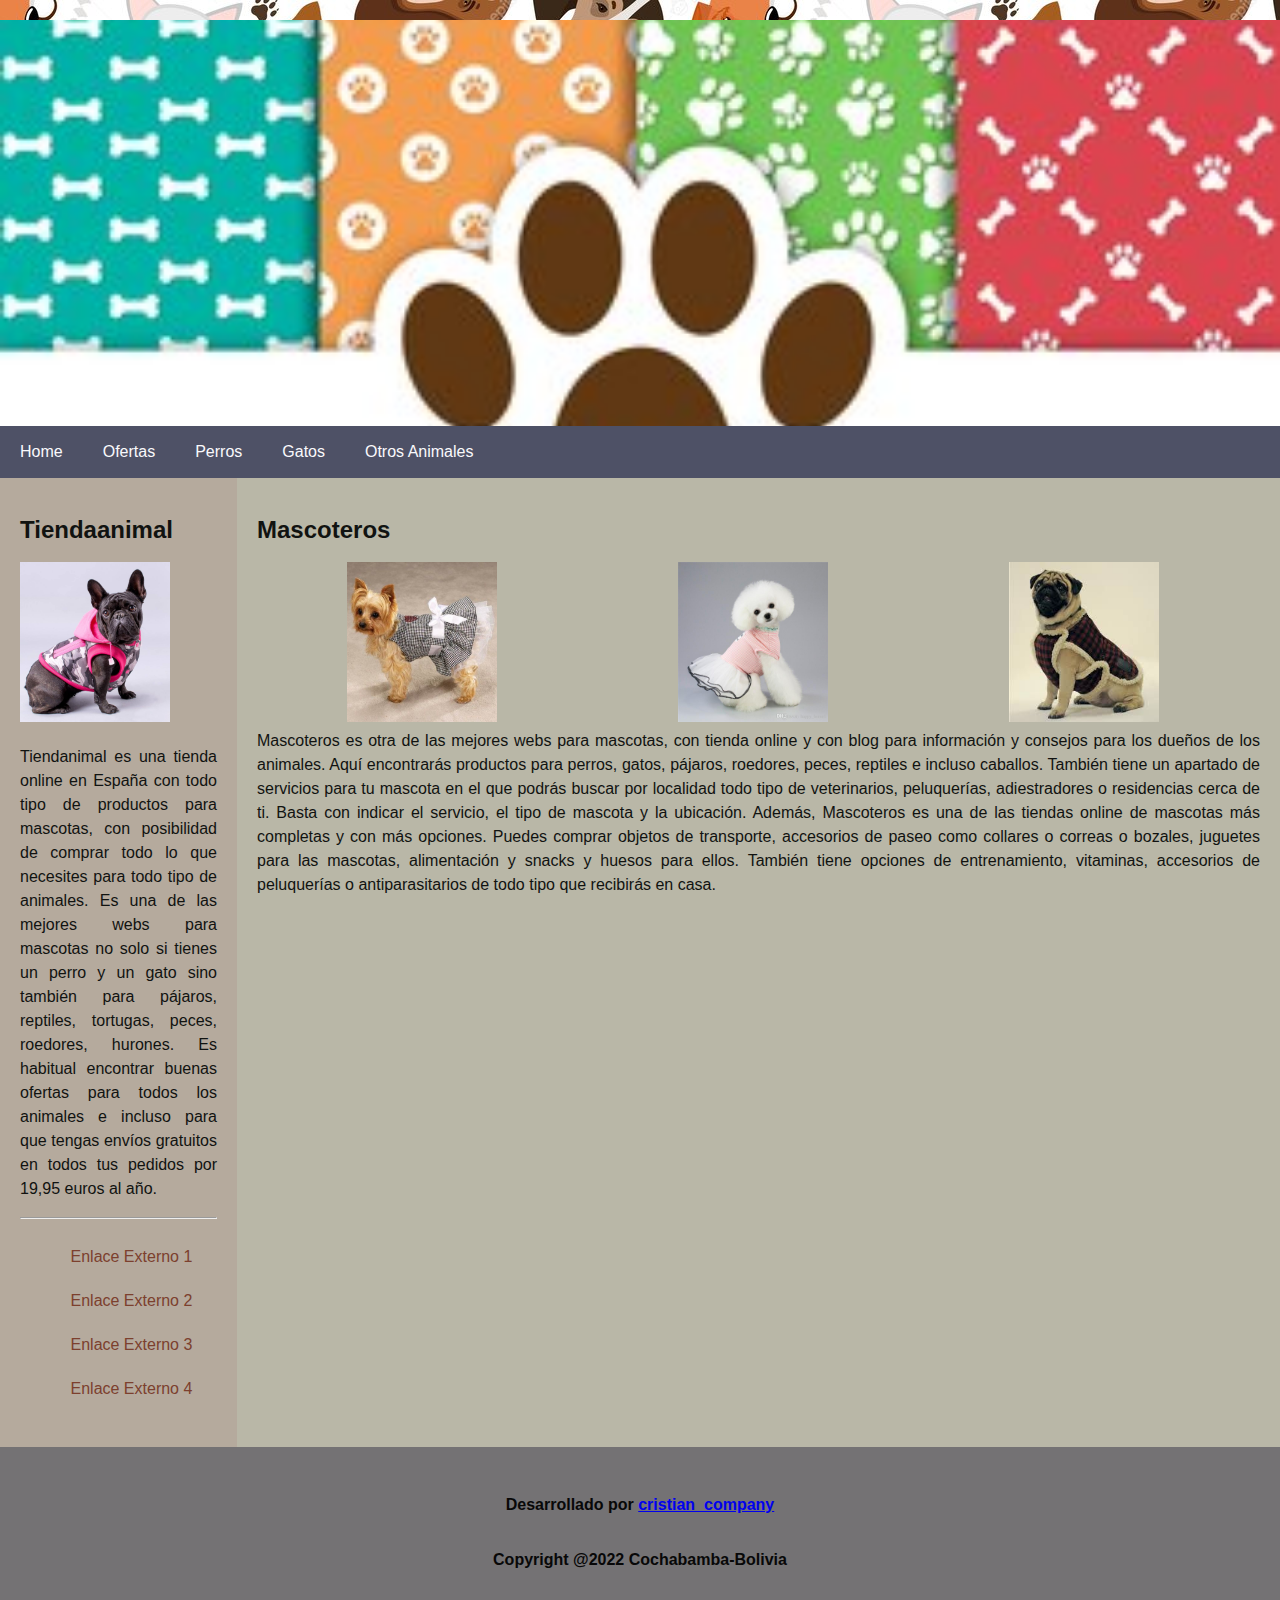
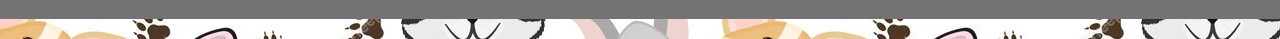
==== css/Practica_2/index.html @ c97ce92f "cristian" ====
<!DOCTYPE html>
<html lang="en">
<head>
    <meta charset="UTF-8">
    <meta http-equiv="X-UA-Compatible" content="IE=edge">
    <meta name="viewport" content="width=device-width, initial-scale=1.0">
    <title>Practica_2</title>
    <link rel="stylesheet" href="css/estilos.css">
</head>
<body>

    <header>
        <Main>
            
        </Main>
    </header>

    <nav>
        <a href="#">Home</a>
        <a href="#">Ofertas</a>
        <a href="#">Perros</a>
        <a href="#">Gatos</a>
        <a href="#">Otros Animales</a>
    </nav>
    <div class="row">

        <aside>
            
            <h2>Tiendaanimal</h2>
            <div class="imagen">
                <img src="img/img9.jpg"  width="150" height="160" alt="InternetCtrl">
            </div>

            <p> Tiendanimal es una tienda online en España con todo tipo de productos para mascotas, con posibilidad de comprar todo lo que necesites para todo tipo de animales. Es una de las mejores webs para mascotas no solo si tienes un perro y un gato sino también para pájaros, reptiles, tortugas, peces, roedores, hurones. Es habitual encontrar buenas ofertas para todos los animales e incluso para que tengas envíos gratuitos en todos tus pedidos por 19,95 euros al año.</p>
            <hr>
                       
            <ul class="enlaces">
            <li><a href="#">Enlace Externo 1</a></li>
            <li><a href="#">Enlace Externo 2</a></li>
            <li><a href="#">Enlace Externo 3</a></li>
            <li><a href="#">Enlace Externo 4</a></li>

        </ul>       
        </aside>
        <section>

            <h2>Mascoteros</h2>
            <div class="galeria">
                <img src="img/img2.jpg" width="150" height="160" alt="InternetCtrl">
                </div>
                <div class="galeria">
                <img src="img/img3.jpg" width="150" height="160" alt="InternetCtrl">
                </div>
                <div class="galeria">
                <img src="img/img8.jpg" width="150" height="160" alt="InternetCtrl">
            </div>

            <p>Mascoteros es otra de las mejores webs para mascotas, con tienda online y con blog para información y consejos para los dueños de los animales. Aquí encontrarás productos para perros, gatos, pájaros, roedores, peces, reptiles e incluso caballos. También tiene un apartado de servicios para tu mascota en el que podrás buscar por localidad todo tipo de veterinarios, peluquerías, adiestradores o residencias cerca de ti. Basta con indicar el servicio, el tipo de mascota y la ubicación.

                Además, Mascoteros es una de las tiendas online de mascotas más completas y con más opciones. Puedes comprar objetos de transporte, accesorios de paseo como collares o correas o bozales, juguetes para las mascotas, alimentación y snacks y huesos para ellos. También tiene opciones de entrenamiento, vitaminas, accesorios de peluquerías o antiparasitarios de todo tipo que recibirás en casa.</p>
        </section>

    </div>

    <footer>
        <h4>Desarrollado por <a href="http://www.criscompany.com">cristian_company</a></h4>
    <h4>Copyright @2022 Cochabamba-Bolivia</h4>
    </footer>
    
</body>
</html>
---- css/Practica_2/css/estilos.css ----
*
body {
	padding: 0;
	background: #4E5166 url(../img/img11.jpg);
	line-height: 1.5em;
	color: #111311;
    text-align: justify;
    font-family: Arial, Helvetica, sans-serif;
        max-width: 1500px;
        margin: 20px auto;
        
}


header{
    background-image:url(../img/img13.jpg); background-repeat:no-repeat; background-position:center center; background-attachment:fixed; background-size:cover;  height: 150px;
    padding: 10%;
    
}
.galeria{width:33%; float:left;text-align:center;}


/*Fondo de la barra de navegacion*/
nav{
    display: flex;
    flex-direction: row;
    background-color: #4E5166;
}
nav a:hover{

    background: #225b72;
}

nav a{
    color: rgb(250, 249, 252);
    padding: 14px 20px;
    text-decoration: none;
}

.row{
    display: flex;
    flex-wrap: wrap;
}
aside{
    flex: 90px;
    background-color: #B5AA9D;
    padding: 20px;
}

.enlaces li{

    list-style: none;
    padding: 10px;
    
}
.enlaces li a {

    text-decoration: none;
    padding: 15px;
    color: rgb(124, 64, 46);
    margin-top: 15px;
    margin-bottom: 15px;
    padding: 0.5px;
}

.enlaces li a:hover{

    background: #f0eabd;
}
section{
    flex: 70%;
    background-color: #B9B7A7;
    padding: 20px;
}

footer{
    padding: 20px;
    text-align: center;
    background-color: #747274;
}

footer h4{
    color: rgb(8, 8, 8);
    padding: 5px 5px;
    
}

@media screen and (max-width: 700px){
    nav, .row{
        flex-direction: column;
    }
}
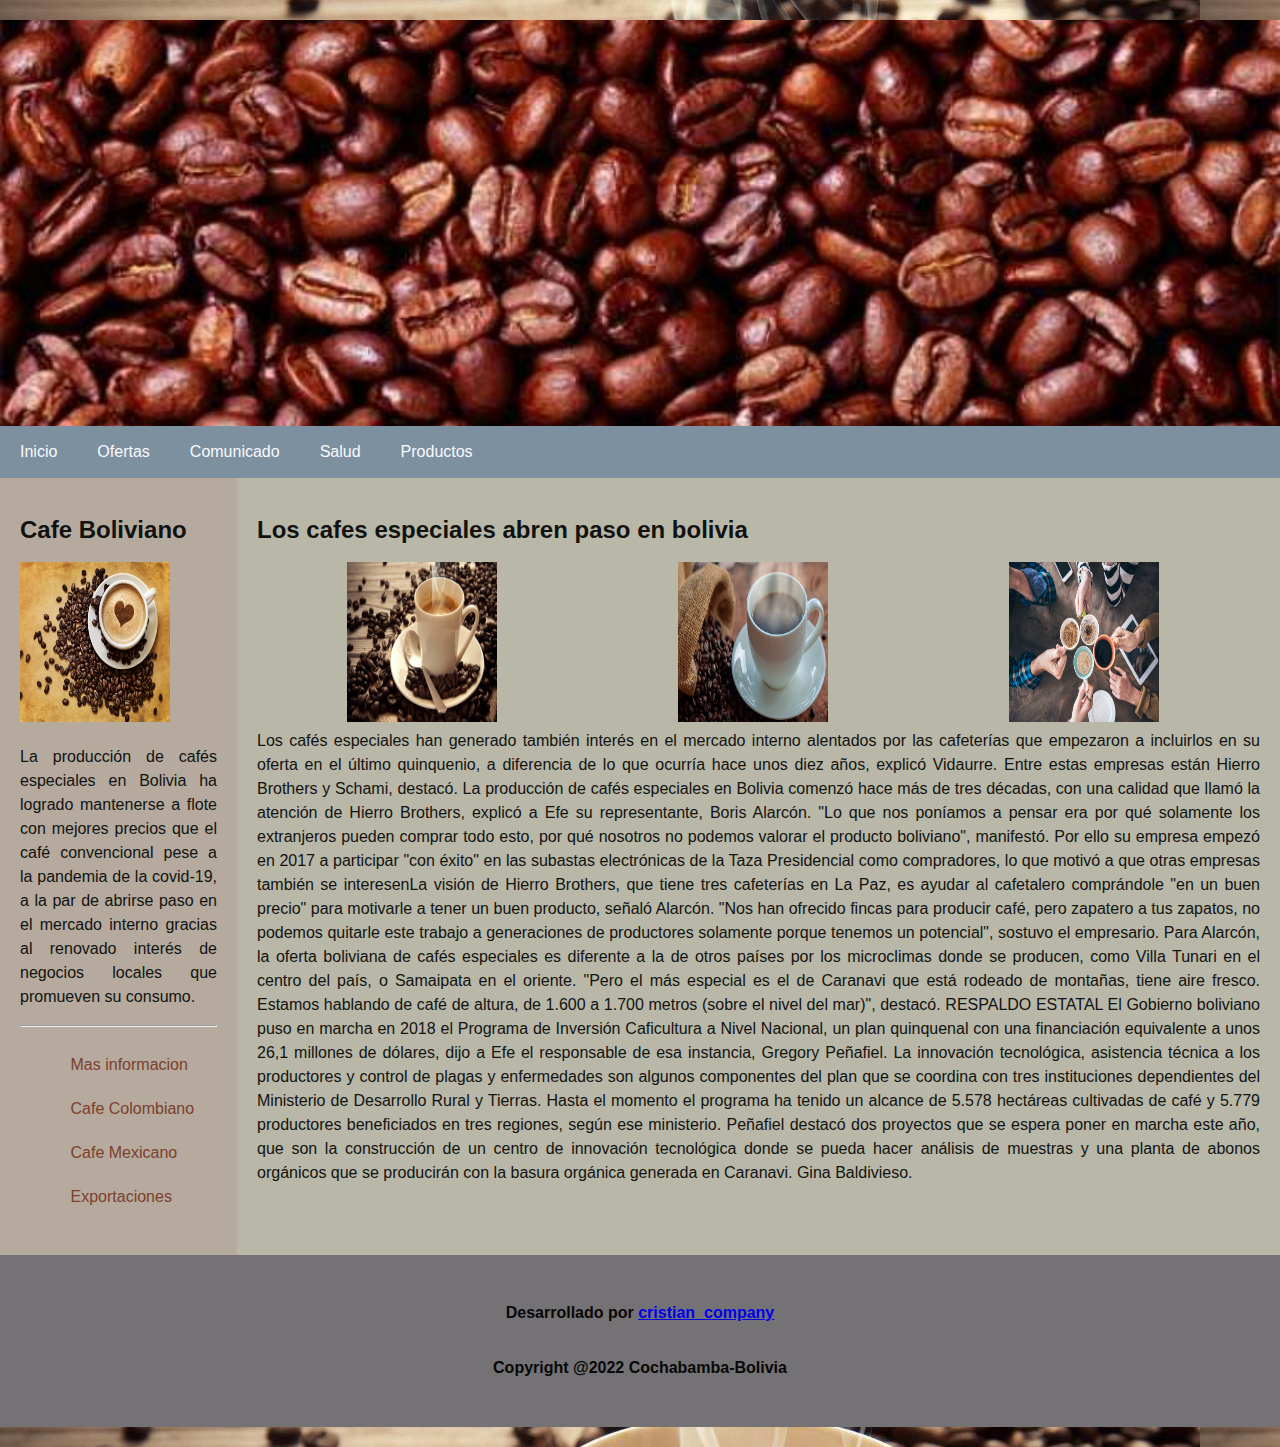
==== commit ad1e13c5: "brayan" ====
--- a/css/Practica_2/index.html
+++ b/css/Practica_2/index.html
@@ -16,48 +16,72 @@
     </header>
 
     <nav>
-        <a href="#">Home</a>
+        <a href="#">Inicio</a>
         <a href="#">Ofertas</a>
-        <a href="#">Perros</a>
-        <a href="#">Gatos</a>
-        <a href="#">Otros Animales</a>
+        <a href="#">Comunicado</a>
+        <a href="#">Salud</a>
+        <a href="#">Productos</a>
     </nav>
     <div class="row">
 
         <aside>
             
-            <h2>Tiendaanimal</h2>
+            <h2>Cafe Boliviano</h2>
             <div class="imagen">
-                <img src="img/img9.jpg"  width="150" height="160" alt="InternetCtrl">
+                <img src="img/img1.jpeg"  width="150" height="160" alt="InternetCtrl">
             </div>
 
-            <p> Tiendanimal es una tienda online en España con todo tipo de productos para mascotas, con posibilidad de comprar todo lo que necesites para todo tipo de animales. Es una de las mejores webs para mascotas no solo si tienes un perro y un gato sino también para pájaros, reptiles, tortugas, peces, roedores, hurones. Es habitual encontrar buenas ofertas para todos los animales e incluso para que tengas envíos gratuitos en todos tus pedidos por 19,95 euros al año.</p>
+            <p> La producción de cafés especiales en Bolivia ha logrado mantenerse a flote con mejores precios que el café convencional pese a la pandemia de la covid-19, a la par de abrirse paso en el mercado interno gracias al renovado interés de negocios locales que promueven su consumo.</p>
             <hr>
                        
             <ul class="enlaces">
-            <li><a href="#">Enlace Externo 1</a></li>
-            <li><a href="#">Enlace Externo 2</a></li>
-            <li><a href="#">Enlace Externo 3</a></li>
-            <li><a href="#">Enlace Externo 4</a></li>
+            <li><a href="#">Mas informacion </a></li>
+            <li><a href="#">Cafe Colombiano</a></li>
+            <li><a href="#">Cafe Mexicano</a></li>
+            <li><a href="#">Exportaciones</a></li>
 
         </ul>       
         </aside>
         <section>
 
-            <h2>Mascoteros</h2>
+            <h2>Los cafes especiales abren paso en bolivia</h2>
             <div class="galeria">
                 <img src="img/img2.jpg" width="150" height="160" alt="InternetCtrl">
                 </div>
                 <div class="galeria">
-                <img src="img/img3.jpg" width="150" height="160" alt="InternetCtrl">
+                <img src="img/img5.jpg" width="150" height="160" alt="InternetCtrl">
                 </div>
                 <div class="galeria">
-                <img src="img/img8.jpg" width="150" height="160" alt="InternetCtrl">
+                <img src="img/img6.png" width="150" height="160" alt="InternetCtrl">
             </div>
 
-            <p>Mascoteros es otra de las mejores webs para mascotas, con tienda online y con blog para información y consejos para los dueños de los animales. Aquí encontrarás productos para perros, gatos, pájaros, roedores, peces, reptiles e incluso caballos. También tiene un apartado de servicios para tu mascota en el que podrás buscar por localidad todo tipo de veterinarios, peluquerías, adiestradores o residencias cerca de ti. Basta con indicar el servicio, el tipo de mascota y la ubicación.
+            <p>Los cafés especiales han generado también interés en el mercado interno alentados por las cafeterías que empezaron a incluirlos en su oferta en el último quinquenio, a diferencia de lo que ocurría hace unos diez años, explicó Vidaurre.
 
-                Además, Mascoteros es una de las tiendas online de mascotas más completas y con más opciones. Puedes comprar objetos de transporte, accesorios de paseo como collares o correas o bozales, juguetes para las mascotas, alimentación y snacks y huesos para ellos. También tiene opciones de entrenamiento, vitaminas, accesorios de peluquerías o antiparasitarios de todo tipo que recibirás en casa.</p>
+                Entre estas empresas están Hierro Brothers y Schami, destacó.
+                
+                La producción de cafés especiales en Bolivia comenzó hace más de tres décadas, con una calidad que llamó la atención de Hierro Brothers, explicó a Efe su representante, Boris Alarcón.
+                
+                "Lo que nos poníamos a pensar era por qué solamente los extranjeros pueden comprar todo esto, por qué nosotros no podemos valorar el producto boliviano", manifestó.
+                
+                Por ello su empresa empezó en 2017 a participar "con éxito" en las subastas electrónicas de la Taza Presidencial como compradores, lo que motivó a que otras empresas también se interesenLa visión de Hierro Brothers, que tiene tres cafeterías en La Paz, es ayudar al cafetalero comprándole "en un buen precio" para motivarle a tener un buen producto, señaló Alarcón.
+
+                "Nos han ofrecido fincas para producir café, pero zapatero a tus zapatos, no podemos quitarle este trabajo a generaciones de productores solamente porque tenemos un potencial", sostuvo el empresario.
+                
+                Para Alarcón, la oferta boliviana de cafés especiales es diferente a la de otros países por los microclimas donde se producen, como Villa Tunari en el centro del país, o Samaipata en el oriente.
+                
+                "Pero el más especial es el de Caranavi que está rodeado de montañas, tiene aire fresco. Estamos hablando de café de altura, de 1.600 a 1.700 metros (sobre el nivel del mar)", destacó.
+                
+                RESPALDO ESTATAL
+                
+                El Gobierno boliviano puso en marcha en 2018 el Programa de Inversión Caficultura a Nivel Nacional, un plan quinquenal con una financiación equivalente a unos 26,1 millones de dólares, dijo a Efe el responsable de esa instancia, Gregory Peñafiel.
+                
+                La innovación tecnológica, asistencia técnica a los productores y control de plagas y enfermedades son algunos componentes del plan que se coordina con tres instituciones dependientes del Ministerio de Desarrollo Rural y Tierras.
+                
+                Hasta el momento el programa ha tenido un alcance de 5.578 hectáreas cultivadas de café y 5.779 productores beneficiados en tres regiones, según ese ministerio.
+                
+                Peñafiel destacó dos proyectos que se espera poner en marcha este año, que son la construcción de un centro de innovación tecnológica donde se pueda hacer análisis de muestras y una planta de abonos orgánicos que se producirán con la basura orgánica generada en Caranavi.
+                
+                Gina Baldivieso.</p>
         </section>
 
     </div>
--- a/css/Practica_2/css/estilos.css
+++ b/css/Practica_2/css/estilos.css
@@ -1,11 +1,12 @@
 *
 body {
 	padding: 0;
-	background: #4E5166 url(../img/img11.jpg);
+	background: #4E5166 url(../img/img2.jpg);
 	line-height: 1.5em;
 	color: #111311;
     text-align: justify;
-    font-family: Arial, Helvetica, sans-serif;
+    font-family: 'Open Sans', sans-serif;
+   
         max-width: 1500px;
         margin: 20px auto;
         
@@ -13,7 +14,7 @@
 
 
 header{
-    background-image:url(../img/img13.jpg); background-repeat:no-repeat; background-position:center center; background-attachment:fixed; background-size:cover;  height: 150px;
+    background-image:url(../img/img9.jpg); background-repeat:no-repeat; background-position:center center; background-attachment:fixed; background-size:cover;  height: 150px;
     padding: 10%;
     
 }
@@ -24,7 +25,7 @@
 nav{
     display: flex;
     flex-direction: row;
-    background-color: #4E5166;
+    background-color: #7C90A0;
 }
 nav a:hover{
 
